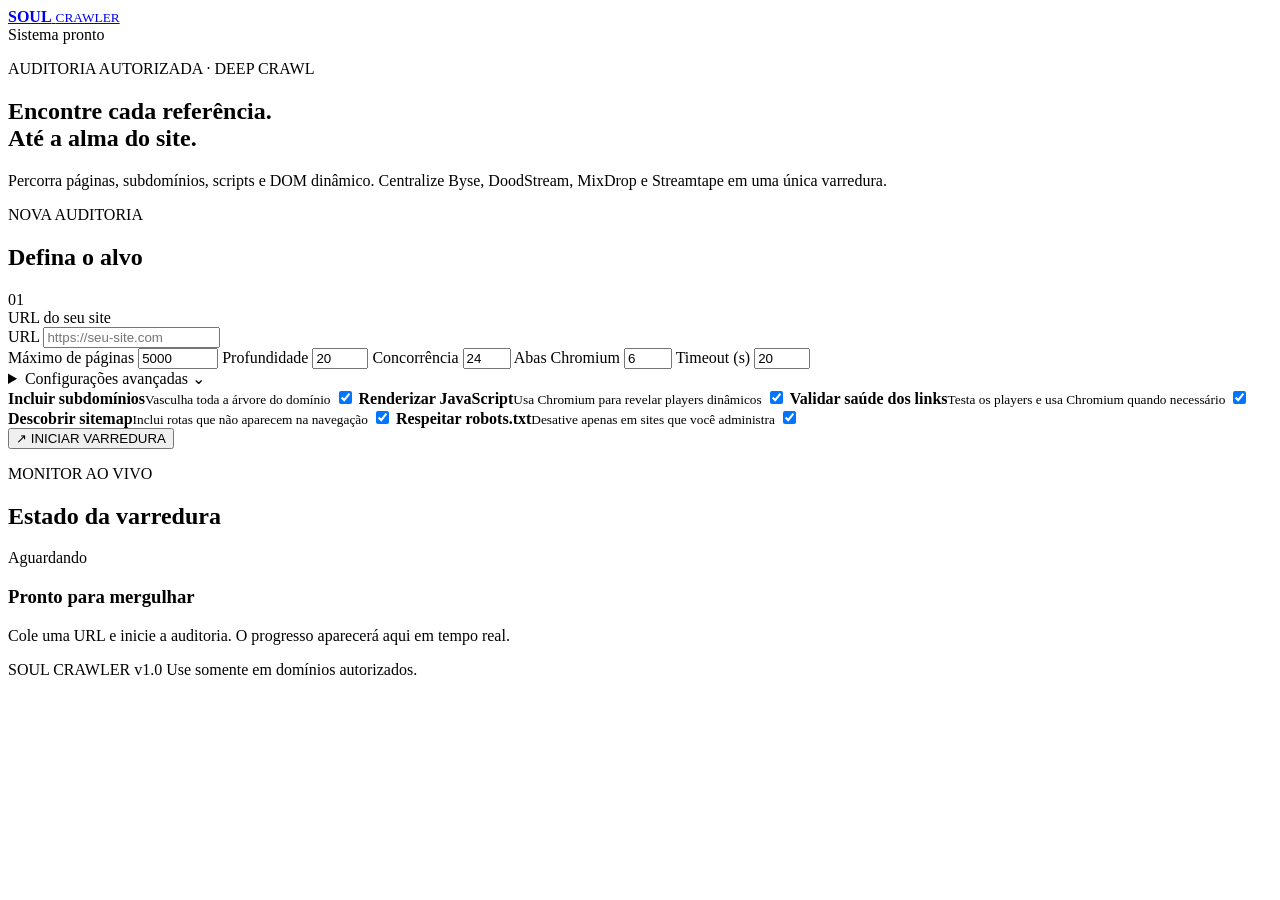
==== soulscraper/web/index.html @ 357ef538 "Publica Soul Scraper com interface e exportacoes JSON" ====
<!doctype html>
<html lang="pt-BR">
  <head>
    <meta charset="utf-8">
    <meta name="viewport" content="width=device-width, initial-scale=1">
    <meta name="description" content="Painel local de auditoria profunda de links e players.">
    <title>Site Soul Scraper</title>
    <link rel="stylesheet" href="/static/styles.css?v=5">
  </head>
  <body>
    <div class="ambient ambient-one"></div>
    <div class="ambient ambient-two"></div>

    <header class="topbar">
      <a class="brand" href="/" aria-label="Site Soul Scraper">
        <span class="brand-mark" aria-hidden="true">
          <span></span><span></span><span></span>
        </span>
        <span>
          <strong>SOUL</strong>
          <small>CRAWLER</small>
        </span>
      </a>
      <div class="system-state">
        <span class="pulse"></span>
        <span id="system-label">Sistema pronto</span>
      </div>
    </header>

    <main class="shell">
      <section class="hero">
        <div>
          <p class="eyebrow">AUDITORIA AUTORIZADA · DEEP CRAWL</p>
          <h1>Encontre cada referência.<br><span>Até a alma do site.</span></h1>
          <p class="hero-copy">
            Percorra páginas, subdomínios, scripts e DOM dinâmico. Centralize
            Byse, DoodStream, MixDrop e Streamtape em uma única varredura.
          </p>
        </div>
        <div class="hero-orbit" aria-hidden="true">
          <div class="orbit orbit-one"></div>
          <div class="orbit orbit-two"></div>
          <div class="core"><span></span></div>
        </div>
      </section>

      <section class="workspace">
        <form id="crawl-form" class="panel control-panel">
          <div class="panel-heading">
            <div>
              <p class="section-kicker">NOVA AUDITORIA</p>
              <h2>Defina o alvo</h2>
            </div>
            <span class="step-badge">01</span>
          </div>

          <label class="field field-url">
            <span>URL do seu site</span>
            <div class="input-shell">
              <span class="protocol">URL</span>
              <input id="url" name="url" type="url" required
                placeholder="https://seu-site.com" autocomplete="url">
            </div>
          </label>

          <div class="field-grid">
            <label class="field">
              <span>Máximo de páginas</span>
              <input id="max-pages" type="number" value="5000" min="1" max="100000">
            </label>
            <label class="field">
              <span>Profundidade</span>
              <input id="max-depth" type="number" value="20" min="0" max="100">
            </label>
            <label class="field">
              <span>Concorrência</span>
              <input id="concurrency" type="number" value="24" min="1" max="64">
            </label>
            <label class="field">
              <span>Abas Chromium</span>
              <input id="browser-concurrency" type="number" value="6" min="1" max="12">
            </label>
            <label class="field">
              <span>Timeout (s)</span>
              <input id="timeout" type="number" value="20" min="1" max="180">
            </label>
          </div>

          <details class="advanced">
            <summary>
              <span>Configurações avançadas</span>
              <span class="chevron">⌄</span>
            </summary>
            <div class="advanced-content">
              <div class="field-grid">
                <label class="field">
                  <span>Perfil de desempenho</span>
                  <select id="performance-profile">
                    <option value="balanced">Equilibrado</option>
                    <option value="powerful" selected>Potente</option>
                    <option value="maximum">Máximo</option>
                  </select>
                </label>
                <label class="field">
                  <span>Atraso por requisição</span>
                  <input id="delay" type="number" value="0" min="0" max="60" step="0.1">
                </label>
                <label class="field">
                  <span>Limite por resposta (MB)</span>
                  <input id="max-mb" type="number" value="8" min="0.1" max="100" step="0.1">
                </label>
              </div>
              <p class="performance-hint">Potente: 24 requisições e 6 abas. Máximo: 40 requisições e 10 abas.</p>
            </div>
          </details>

          <div class="toggle-list">
            <label class="toggle-row">
              <span><strong>Incluir subdomínios</strong><small>Vasculha toda a árvore do domínio</small></span>
              <input id="subdomains" type="checkbox" checked><i></i>
            </label>
            <label class="toggle-row">
              <span><strong>Renderizar JavaScript</strong><small>Usa Chromium para revelar players dinâmicos</small></span>
              <input id="render-js" type="checkbox" checked><i></i>
            </label>
            <label class="toggle-row">
              <span><strong>Validar saúde dos links</strong><small>Testa os players e usa Chromium quando necessário</small></span>
              <input id="validate-links" type="checkbox" checked><i></i>
            </label>
            <label class="toggle-row">
              <span><strong>Descobrir sitemap</strong><small>Inclui rotas que não aparecem na navegação</small></span>
              <input id="sitemap" type="checkbox" checked><i></i>
            </label>
            <label class="toggle-row">
              <span><strong>Respeitar robots.txt</strong><small>Desative apenas em sites que você administra</small></span>
              <input id="respect-robots" type="checkbox" checked><i></i>
            </label>
          </div>

          <div id="form-error" class="notice error-notice" role="alert" hidden></div>
          <button id="start-button" class="primary-button" type="submit">
            <span class="button-icon">↗</span>
            <span>INICIAR VARREDURA</span>
          </button>
        </form>

        <section class="panel monitor-panel" aria-live="polite">
          <div class="panel-heading">
            <div>
              <p class="section-kicker">MONITOR AO VIVO</p>
              <h2>Estado da varredura</h2>
            </div>
            <span id="job-state" class="status-badge idle">Aguardando</span>
          </div>

          <div id="empty-monitor" class="empty-monitor">
            <div class="radar">
              <span class="radar-ring ring-one"></span>
              <span class="radar-ring ring-two"></span>
              <span class="radar-sweep"></span>
              <span class="radar-dot"></span>
            </div>
            <h3>Pronto para mergulhar</h3>
            <p>Cole uma URL e inicie a auditoria. O progresso aparecerá aqui em tempo real.</p>
          </div>

          <div id="active-monitor" hidden>
            <div class="target-row">
              <span>ALVO ATUAL</span>
              <strong id="target-url">—</strong>
            </div>
            <div class="progress-track"><span id="progress-bar"></span></div>
            <div class="progress-meta">
              <span><strong id="processed-count">0</strong> processadas</span>
              <span><strong id="discovered-count">0</strong> descobertas</span>
              <span><strong id="findings-count">0</strong> referências</span>
            </div>
            <div class="provider-grid">
              <article><span class="provider-dot byse"></span><small>BYSE</small><strong id="byse-count">0</strong></article>
              <article><span class="provider-dot dood"></span><small>DOODSTREAM</small><strong id="doodstream-count">0</strong></article>
              <article><span class="provider-dot mix"></span><small>MIXDROP</small><strong id="mixdrop-count">0</strong></article>
              <article><span class="provider-dot tape"></span><small>STREAMTAPE</small><strong id="streamtape-count">0</strong></article>
            </div>
            <div class="health-overview">
              <div><span class="health-light healthy"></span><small>Saudáveis</small><strong id="healthy-count">0</strong></div>
              <div><span class="health-light attention"></span><small>Atenção</small><strong id="attention-count">0</strong></div>
              <div><span class="health-light broken"></span><small>Quebrados</small><strong id="broken-count">0</strong></div>
            </div>
            <p id="validation-progress" class="validation-progress" hidden></p>
            <button id="cancel-button" class="ghost-button danger" type="button">Cancelar auditoria</button>
          </div>
        </section>
      </section>

      <section id="results-section" class="results-section" hidden>
        <div class="section-heading">
          <div>
            <p class="section-kicker">RESULTADOS</p>
            <h2>Referências encontradas</h2>
          </div>
          <div class="download-group">
            <button id="revalidate-button" class="ghost-button" type="button">Revalidar</button>
            <button id="reextract-button" class="ghost-button repair" type="button">Reextrair quebrados</button>
            <a id="download-catalog" class="ghost-button primary-download" href="#" download>Catálogo JSON</a>
            <a id="download-movies" class="ghost-button" href="#" download>Filmes JSON</a>
            <a id="download-series" class="ghost-button series-download" href="#" download>Séries JSON</a>
            <a id="download-json" class="ghost-button" href="#">JSON completo</a>
            <a id="download-findings" class="ghost-button" href="#">Referências CSV</a>
            <a id="download-pages" class="ghost-button" href="#">Páginas CSV</a>
          </div>
        </div>

        <div class="results-toolbar">
          <label class="search-box">
            <span>⌕</span>
            <input id="results-search" type="search" placeholder="Filtrar por URL ou referência">
          </label>
          <label class="select-box">
            <span>Provedor</span>
            <select id="provider-filter">
              <option value="all">Todos</option>
              <option value="byse">Byse</option>
              <option value="doodstream">DoodStream</option>
              <option value="mixdrop">MixDrop</option>
              <option value="streamtape">Streamtape</option>
            </select>
          </label>
          <label class="select-box">
            <span>Saúde</span>
            <select id="health-filter">
              <option value="all">Todos</option>
              <option value="working">Funcionando</option>
              <option value="working_browser">Validado no navegador</option>
              <option value="redirected">Redirecionado</option>
              <option value="browser_required">Exige navegador</option>
              <option value="dead">Quebrado</option>
              <option value="timeout">Timeout</option>
              <option value="malformed">Malformado</option>
              <option value="rate_limited">Limite de acesso</option>
              <option value="unchecked">Não verificado</option>
            </select>
          </label>
        </div>

        <div class="table-shell">
          <table>
            <thead>
              <tr><th>Filme</th><th>TMDB</th><th>Provedor</th><th>Saúde</th><th>Página de origem</th><th>Referência</th><th>Contexto</th></tr>
            </thead>
            <tbody id="results-body"></tbody>
          </table>
          <div id="results-empty" class="table-empty" hidden>Nenhuma referência corresponde ao filtro.</div>
        </div>
      </section>

      <section id="activity-section" class="activity-section" hidden>
        <div class="section-heading compact">
          <div>
            <p class="section-kicker">ATIVIDADE</p>
            <h2>Últimas páginas processadas</h2>
          </div>
        </div>
        <div id="activity-list" class="activity-list"></div>
      </section>
    </main>

    <footer>
      <span>SOUL CRAWLER v1.0</span>
      <span>Use somente em domínios autorizados.</span>
    </footer>
    <script src="/static/app.js?v=5" defer></script>
  </body>
</html>
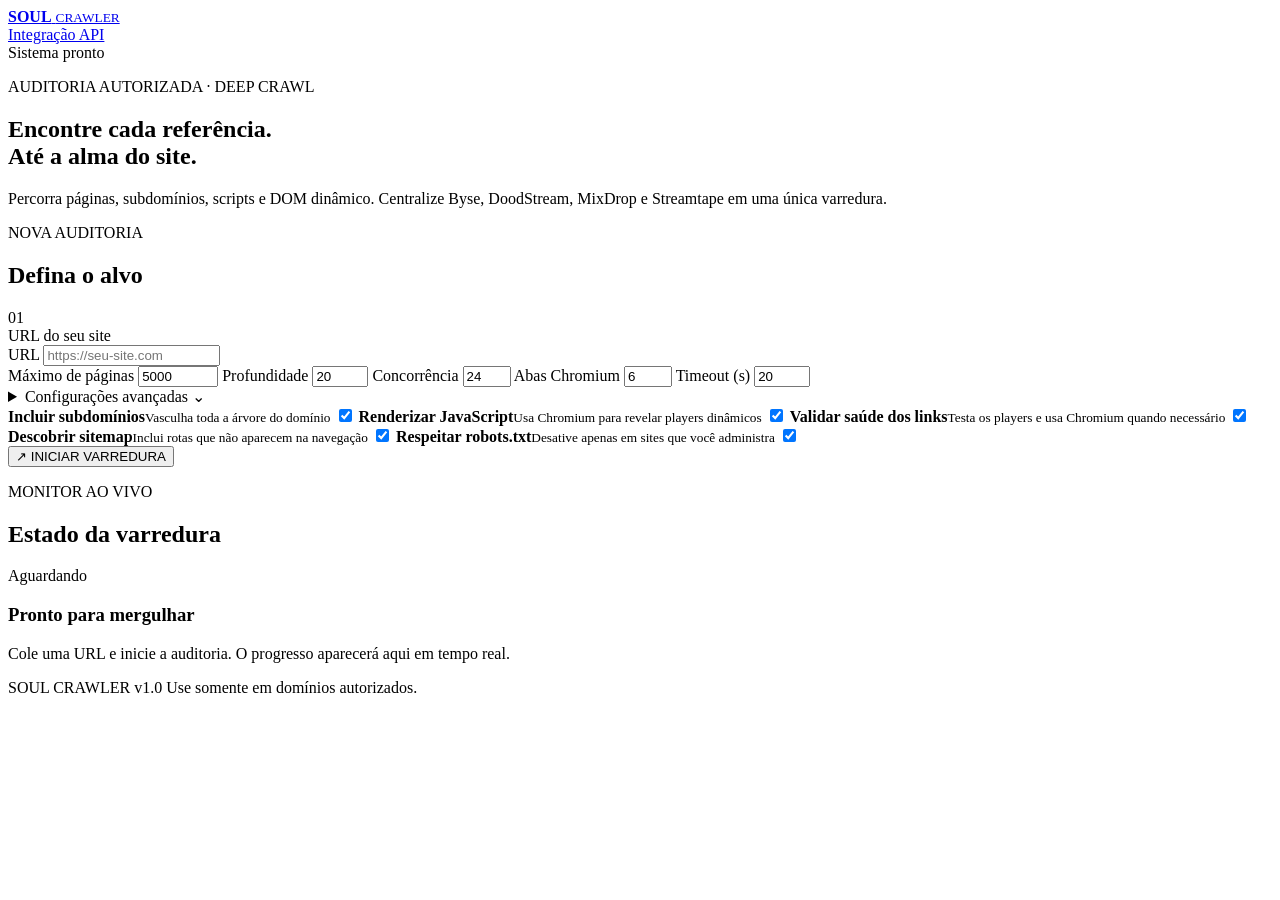
==== commit 9329debc: "feat: separar painel e portal de integracao da API" ====
--- a/soulscraper/web/index.html
+++ b/soulscraper/web/index.html
@@ -21,9 +21,12 @@
           <small>CRAWLER</small>
         </span>
       </a>
-      <div class="system-state">
-        <span class="pulse"></span>
-        <span id="system-label">Sistema pronto</span>
+      <div class="topbar-actions">
+        <a class="api-link" href="/integracao">Integração API</a>
+        <div class="system-state">
+          <span class="pulse"></span>
+          <span id="system-label">Sistema pronto</span>
+        </div>
       </div>
     </header>
 
